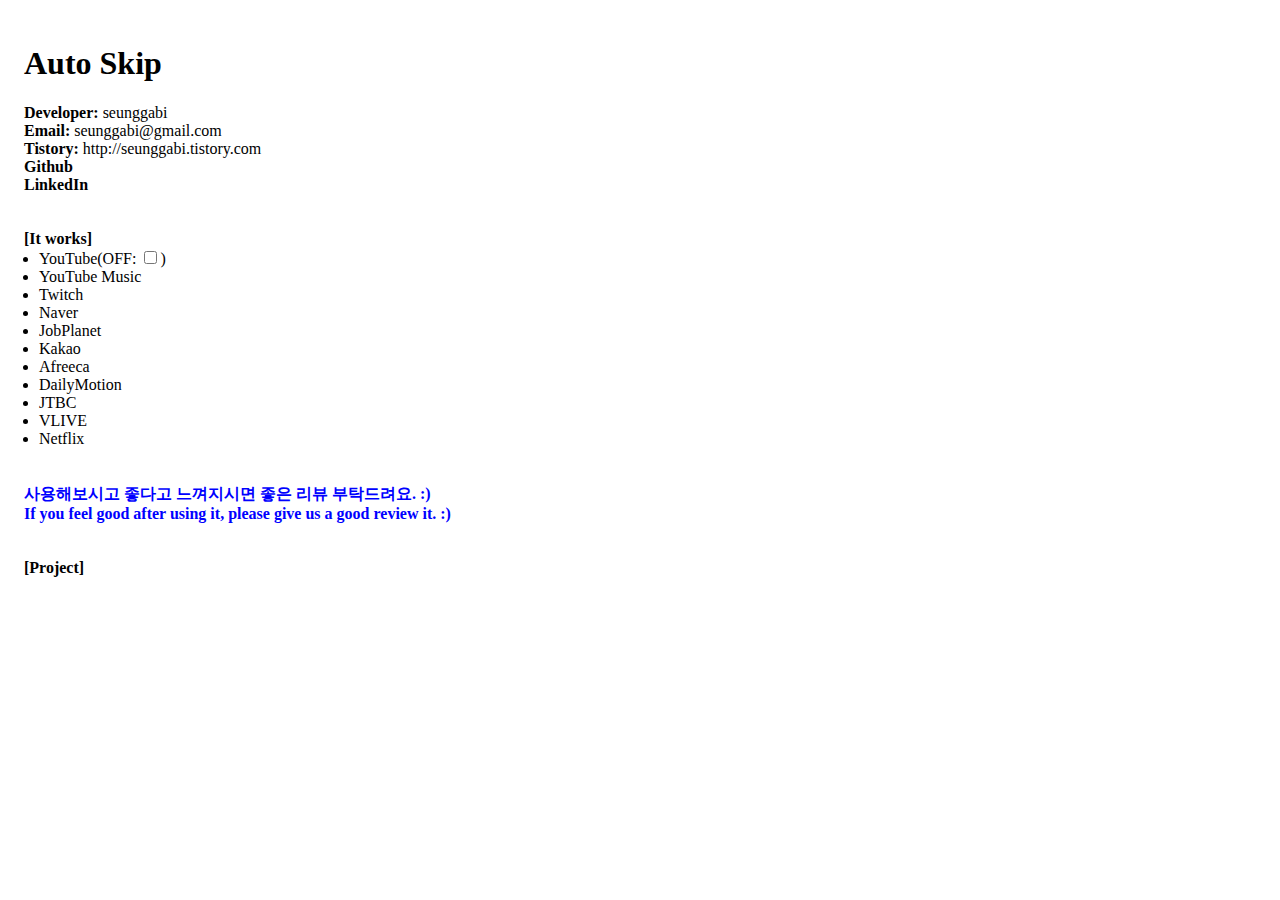
==== popup/index.html @ 099b6078 "feat(#17): ui const.js" ====
<!doctype html>
<html>
  <head>
    <meta charset="UTF-8" />
    <link rel="stylesheet" type="text/css" href="index.css">
    <script src="https://code.jquery.com/jquery-3.4.1.min.js" integrity="sha256-CSXorXvZcTkaix6Yvo6HppcZGetbYMGWSFlBw8HfCJo=" crossorigin="anonymous"></script>
    <script src="const.js"></script>
    <script src="index.js"></script>
    <title>Auto Skip</title>
  </head>
  <body>
    <h1>Auto Skip</h1>
    <div><span class="bold">Developer:</span> seunggabi</div>
    <div><span class="bold">Email:</span> <a href="mailto:seunggabi@gmail.com">seunggabi@gmail.com</a></div>
    <div><span class="bold">Tistory:</span> <a href="http://seunggabi.tistory.com" target="_blank">http://seunggabi.tistory.com</a></div>
    <div class="bold"><a href="https://github.com/seunggabi" target="_blank">Github</a></div>
    <div class="bold"><a href="https://www.linkedin.com/in/seunggab-kim-a54027105/" target="_blank">LinkedIn</a></div>
    <br/>
    <br/>
    <div class="bold">[It works]</div>
    <ul>
      <li><a href="https://www.youtube.com/" target="_blank">YouTube</a>(OFF: <input id="disableCheckbox" type="checkbox">)</li>
      <li><a href="https://www.music.youtube.com/" target="_blank">YouTube Music</a></li>
      <li><a href="https://www.twitch.tv/" target="_blank">Twitch</a></li>
      <li><a href="http://tv.naver.com/" target="_blank">Naver</a></li>
      <li><a href="https://www.jobplanet.co.kr/" target="_blank">JobPlanet</a></li>
      <li><a href="https://tv.kakao.com/" target="_blank">Kakao</a></li>
      <li><a href="http://www.afreecatv.com/" target="_blank">Afreeca</a></li>
      <li><a href="http://www.dailymotion.com/" target="_blank">DailyMotion</a></li>
      <li><a href="http://news.jtbc.joins.com" target="_blank">JTBC</a></li>
      <li><a href="http://vlive.tv" target="_blank">VLIVE</a></li>
      <li><a href="http://netflix.com" target="_blank">Netflix</a></li>
    </ul>
    <br/>
    <br/>
    <div id="review" class="bold blue">
      사용해보시고 좋다고 느껴지시면 좋은 리뷰 부탁드려요. :)<br />
      If you feel good after using it, please give us a good review it. :)<br />
    </div>
    <br/>
    <br/>
    <div>
      <div class="bold">[Project]</div>
      <ul id="project"></ul>
    </div>
  </body>
</html>
---- popup/index.css ----
body {
    width:500px;
    padding:1rem;
}
ul, li {
    padding:0;
    margin:0;
}
li {
    margin-left:15px;
}
a {
    color:black;
    text-decoration: none;
}
.hidden {
    display:none;
}
.bold {
    font-weight:bold;
}
.blue {
    color: blue;
}
.red {
    color: red;
}
.small-padding-horizontal {
    padding: 0 0 0 3px
}
a:hover, a:focus {
    animation-duration: 3s;
    animation-name: rainbowLink;
    animation-iteration-count: infinite;
}
@keyframes rainbowLink {
    0% { color: #ff2a2a; }
    15% { color: #ff7a2a; }
    30% { color: #ffc52a; }
    45% { color: #43ff2a; }
    60% { color: #2a89ff; }
    75% { color: #202082; }
    90% { color: #6b2aff; }
    100% { color: #e82aff; }
}
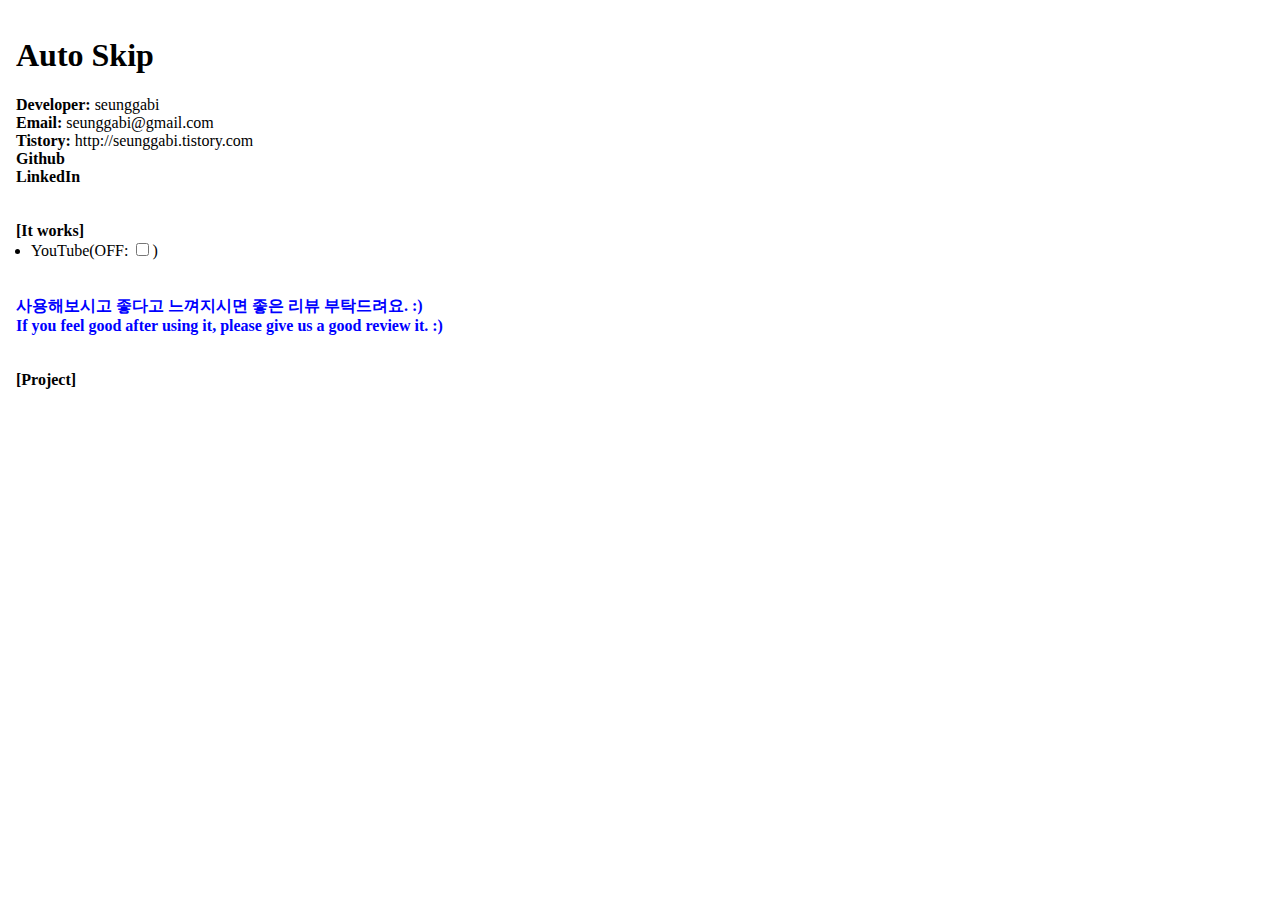
==== commit 309e42fa: "feat(#17): site const.js" ====
--- a/popup/index.html
+++ b/popup/index.html
@@ -8,8 +8,8 @@
     <script src="index.js"></script>
     <title>Auto Skip</title>
   </head>
-  <body>
-    <h1>Auto Skip</h1>
+  <body marginheight="0" marginwidth="0">
+    <h1 class="margin-top-0">Auto Skip</h1>
     <div><span class="bold">Developer:</span> seunggabi</div>
     <div><span class="bold">Email:</span> <a href="mailto:seunggabi@gmail.com">seunggabi@gmail.com</a></div>
     <div><span class="bold">Tistory:</span> <a href="http://seunggabi.tistory.com" target="_blank">http://seunggabi.tistory.com</a></div>
@@ -18,22 +18,12 @@
     <br/>
     <br/>
     <div class="bold">[It works]</div>
-    <ul>
+    <ul id="site">
       <li><a href="https://www.youtube.com/" target="_blank">YouTube</a>(OFF: <input id="disableCheckbox" type="checkbox">)</li>
-      <li><a href="https://www.music.youtube.com/" target="_blank">YouTube Music</a></li>
-      <li><a href="https://www.twitch.tv/" target="_blank">Twitch</a></li>
-      <li><a href="http://tv.naver.com/" target="_blank">Naver</a></li>
-      <li><a href="https://www.jobplanet.co.kr/" target="_blank">JobPlanet</a></li>
-      <li><a href="https://tv.kakao.com/" target="_blank">Kakao</a></li>
-      <li><a href="http://www.afreecatv.com/" target="_blank">Afreeca</a></li>
-      <li><a href="http://www.dailymotion.com/" target="_blank">DailyMotion</a></li>
-      <li><a href="http://news.jtbc.joins.com" target="_blank">JTBC</a></li>
-      <li><a href="http://vlive.tv" target="_blank">VLIVE</a></li>
-      <li><a href="http://netflix.com" target="_blank">Netflix</a></li>
     </ul>
     <br/>
     <br/>
-    <div id="review" class="bold blue">
+    <div id="review" class="bold blue small">
       사용해보시고 좋다고 느껴지시면 좋은 리뷰 부탁드려요. :)<br />
       If you feel good after using it, please give us a good review it. :)<br />
     </div>
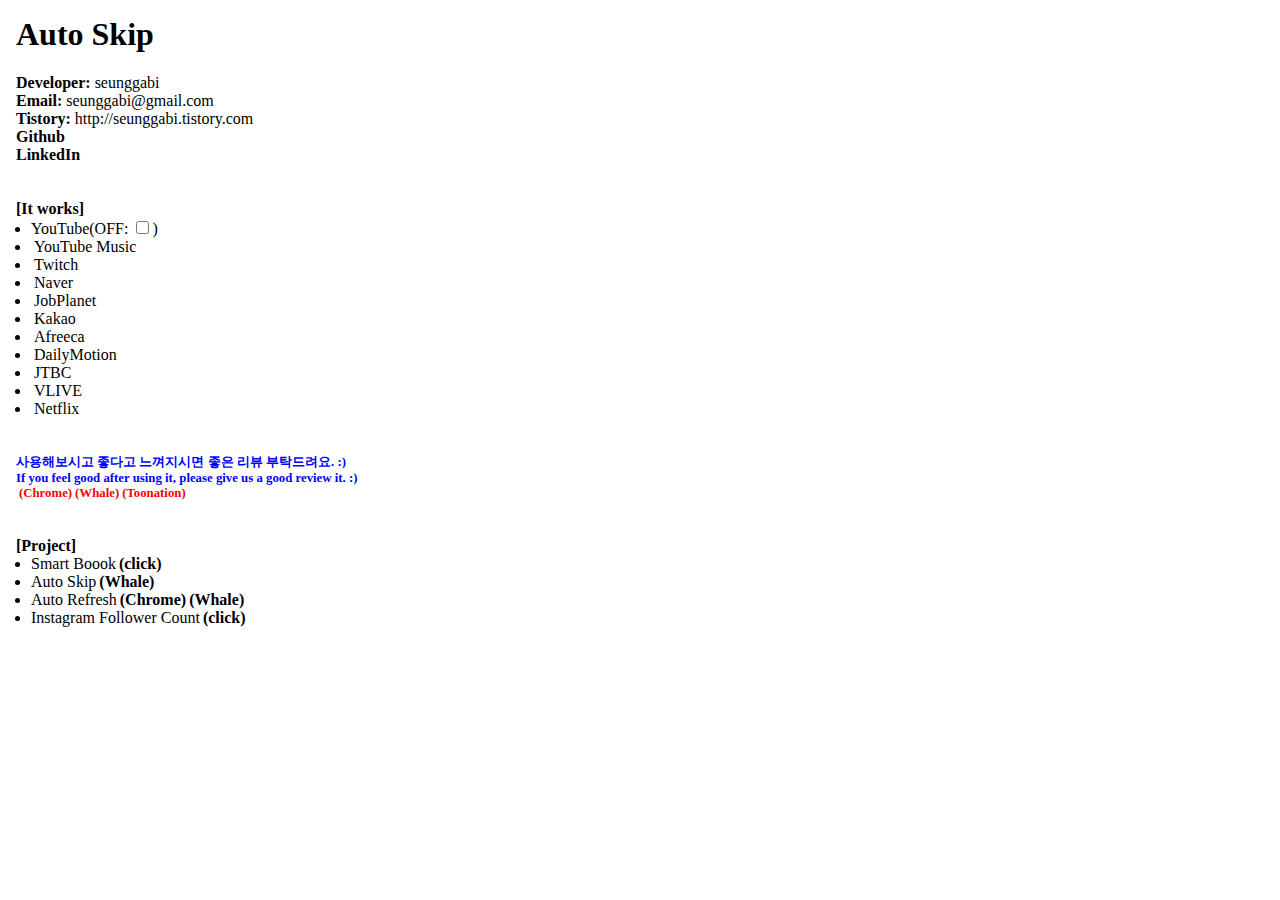
==== commit 2e5cb670: "Merge pull request #21 from seunggabi/fix/#17-ui" ====
--- a/popup/index.html
+++ b/popup/index.html
@@ -3,7 +3,7 @@
   <head>
     <meta charset="UTF-8" />
     <link rel="stylesheet" type="text/css" href="index.css">
-    <script src="https://code.jquery.com/jquery-3.4.1.min.js" integrity="sha256-CSXorXvZcTkaix6Yvo6HppcZGetbYMGWSFlBw8HfCJo=" crossorigin="anonymous"></script>
+    <script src="jquery-3.4.1.min.js" integrity="sha256-CSXorXvZcTkaix6Yvo6HppcZGetbYMGWSFlBw8HfCJo=" crossorigin="anonymous"></script>
     <script src="const.js"></script>
     <script src="index.js"></script>
     <title>Auto Skip</title>
--- a/popup/index.css
+++ b/popup/index.css
@@ -1,23 +1,26 @@
 body {
-    width:500px;
-    padding:1rem;
+    width: 400px;
+    padding: 1rem;
 }
 ul, li {
-    padding:0;
-    margin:0;
+    padding: 0;
+    margin: 0;
 }
 li {
-    margin-left:15px;
+    margin-left: 15px;
 }
 a {
-    color:black;
+    color: black;
     text-decoration: none;
 }
+.margin-top-0 {
+    margin-top: 0;
+}
 .hidden {
-    display:none;
+    display: none;
 }
 .bold {
-    font-weight:bold;
+    font-weight: bold;
 }
 .blue {
     color: blue;
@@ -25,8 +28,11 @@
 .red {
     color: red;
 }
-.small-padding-horizontal {
+.padding-left-3 {
     padding: 0 0 0 3px
+}
+.small {
+    font-size: 0.8em;
 }
 a:hover, a:focus {
     animation-duration: 3s;
@@ -43,3 +49,6 @@
     90% { color: #6b2aff; }
     100% { color: #e82aff; }
 }
+.width-150 {
+    width: 150px;
+}
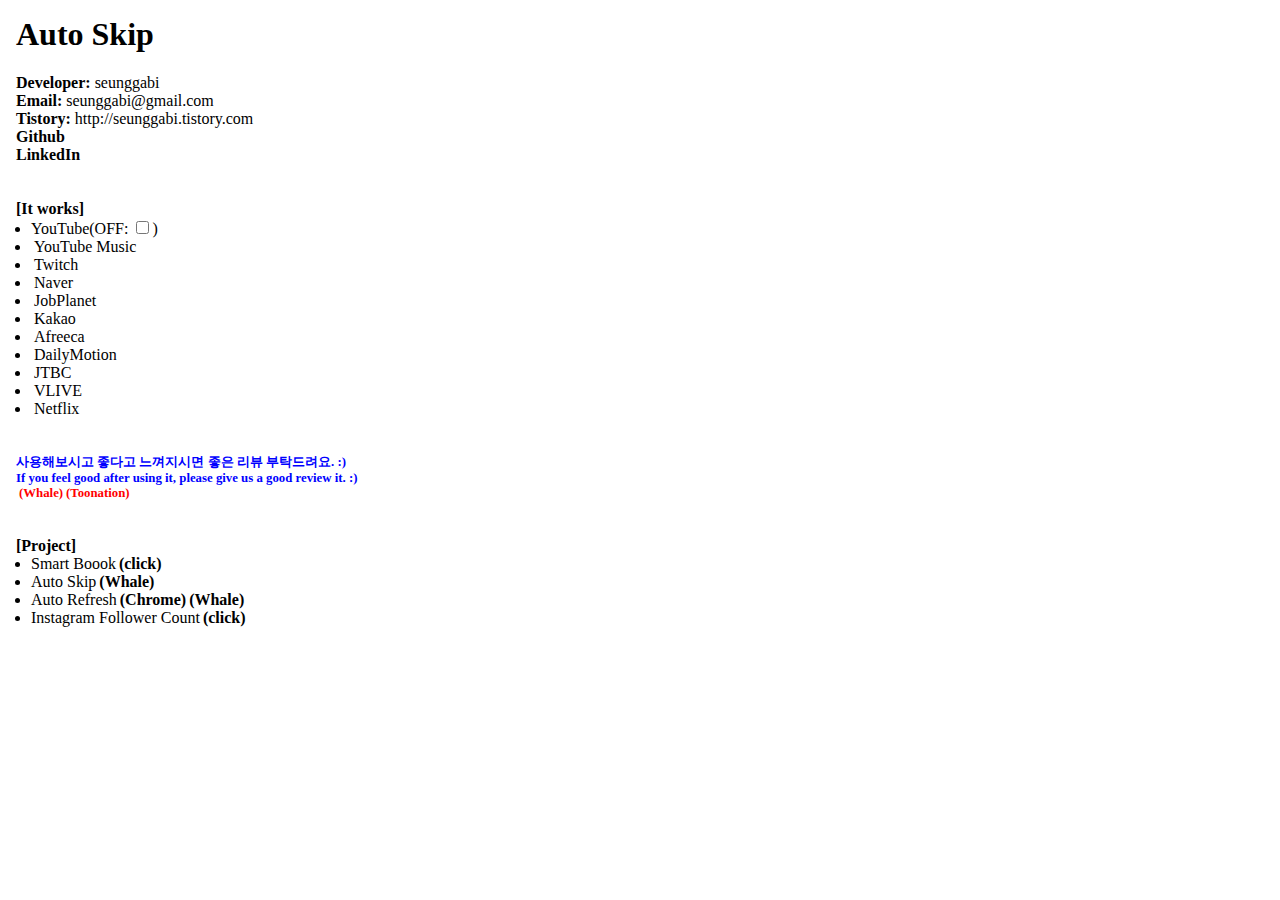
==== commit 6c4f6ca8: "feat(#24): paper-toast" ====
--- a/popup/index.html
+++ b/popup/index.html
@@ -3,7 +3,7 @@
   <head>
     <meta charset="UTF-8" />
     <link rel="stylesheet" type="text/css" href="index.css">
-    <script src="jquery-3.4.1.min.js" integrity="sha256-CSXorXvZcTkaix6Yvo6HppcZGetbYMGWSFlBw8HfCJo=" crossorigin="anonymous"></script>
+    <script src="../js/jquery.min.js" integrity="sha256-CSXorXvZcTkaix6Yvo6HppcZGetbYMGWSFlBw8HfCJo=" crossorigin="anonymous"></script>
     <script src="const.js"></script>
     <script src="index.js"></script>
     <title>Auto Skip</title>
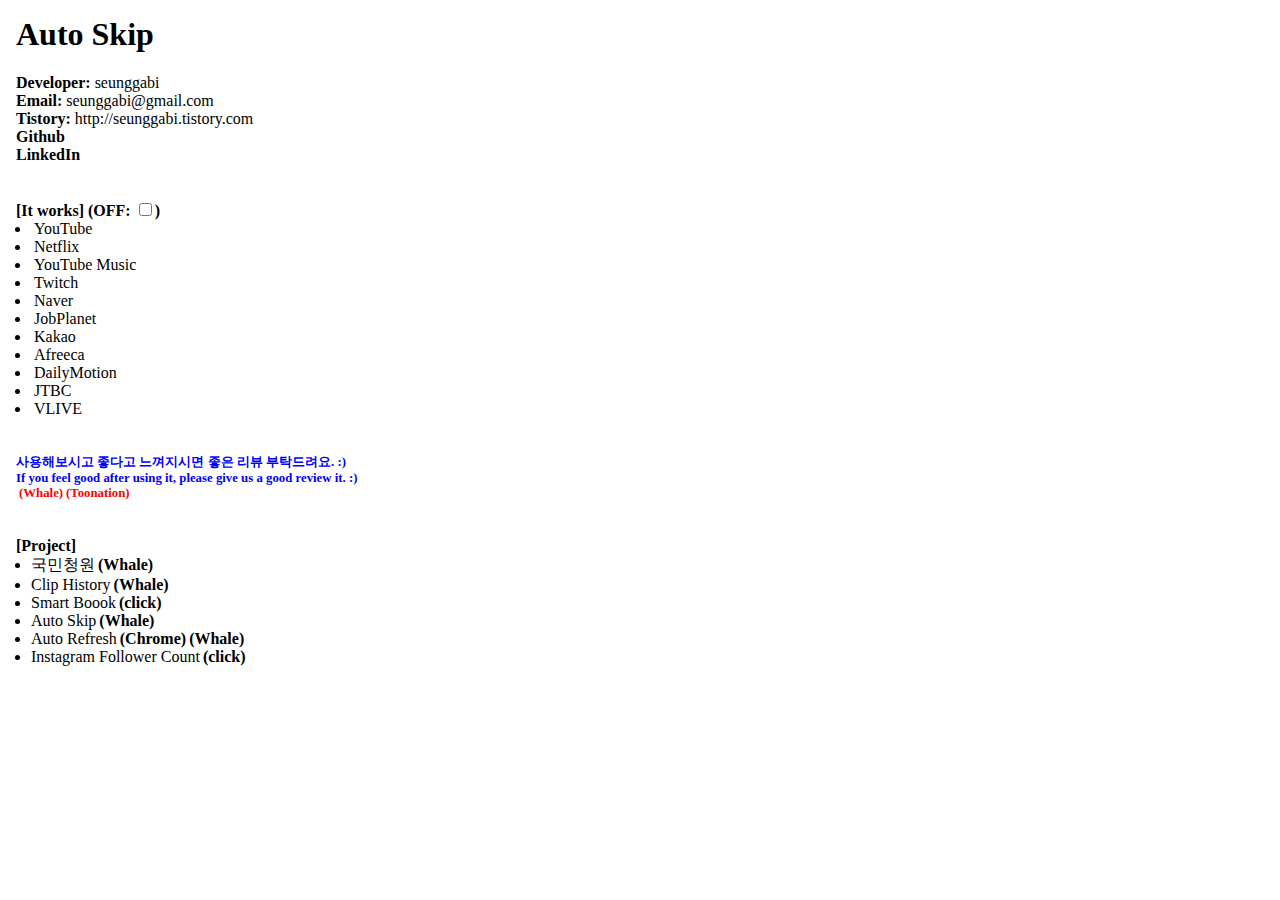
==== commit 94245d4a: "(#30) feat: all disabled" ====
--- a/popup/index.html
+++ b/popup/index.html
@@ -17,9 +17,8 @@
     <div class="bold"><a href="https://www.linkedin.com/in/seunggab-kim-a54027105/" target="_blank">LinkedIn</a></div>
     <br/>
     <br/>
-    <div class="bold">[It works]</div>
+    <div class="bold">[It works] (OFF: <input id="disableCheckbox" type="checkbox">)</div>
     <ul id="site">
-      <li><a href="https://www.youtube.com/" target="_blank">YouTube</a>(OFF: <input id="disableCheckbox" type="checkbox">)</li>
     </ul>
     <br/>
     <br/>
